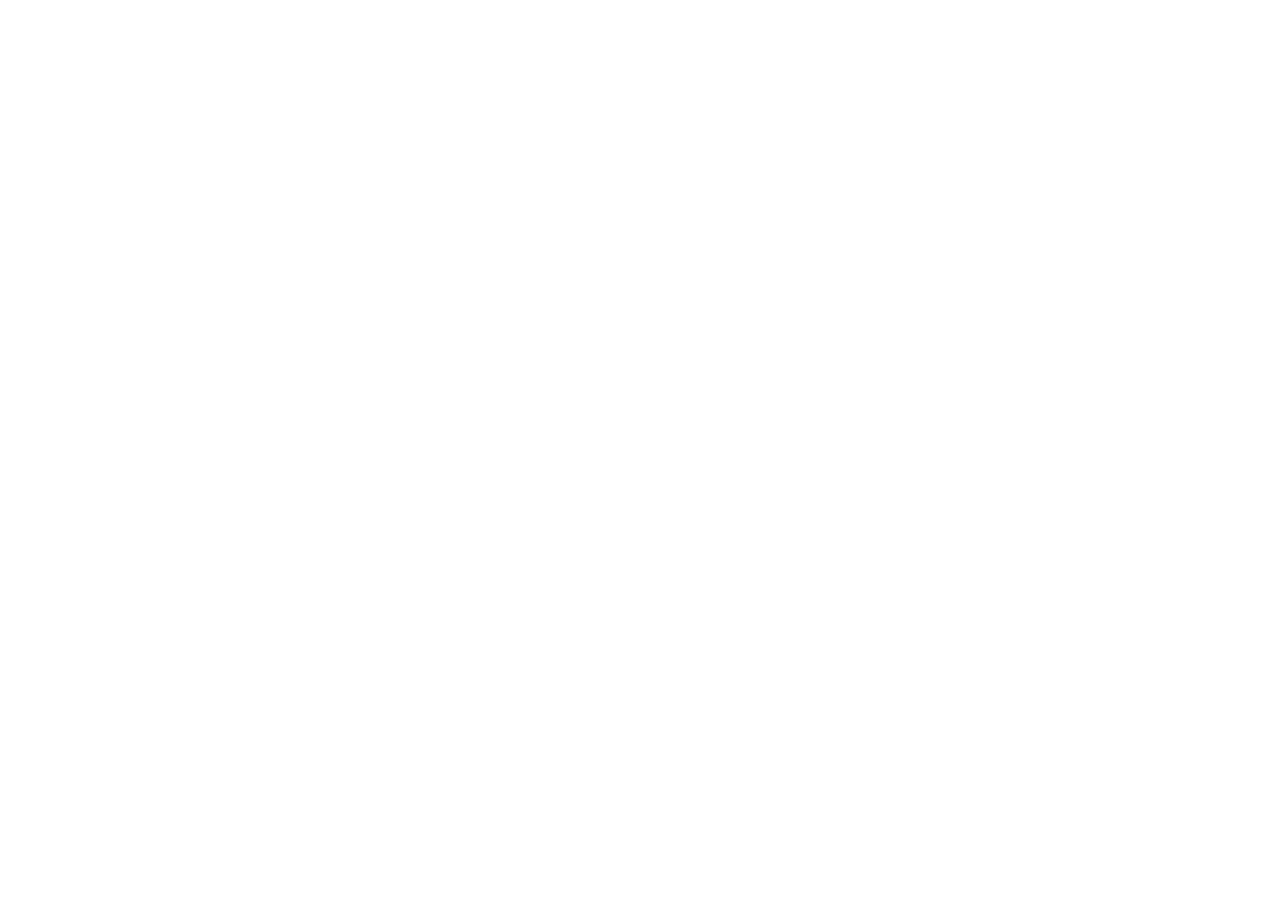
==== portafolio.html @ cdc6f5ee "link portafolio añadido" ====
<!DOCTYPE html>
<html lang="en">
<head>
    <meta charset="UTF-8">
    <meta name="viewport" content="width=device-width, initial-scale=1.0">
    <title>Document</title>
</head>
<body>
    
</body>
</html>
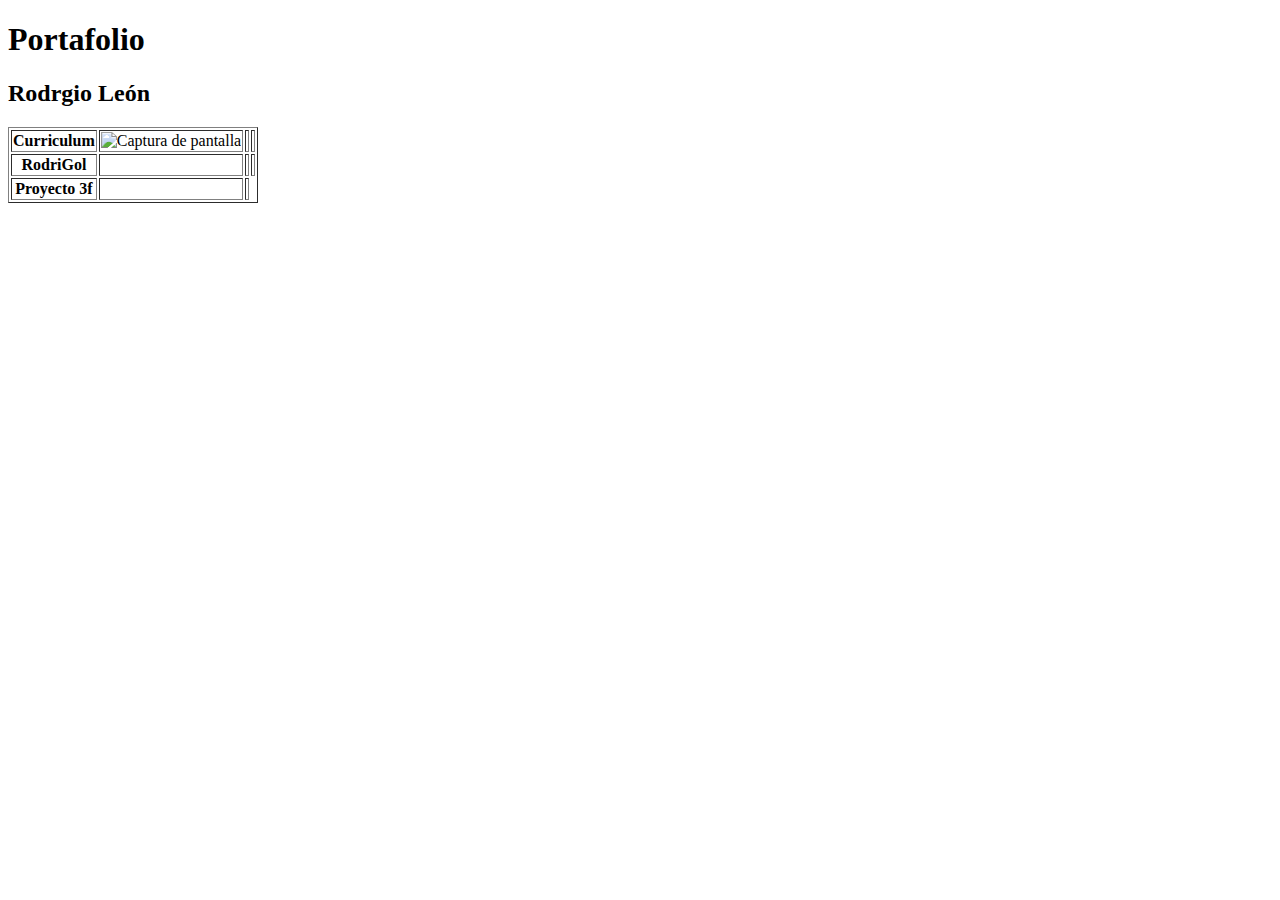
==== commit fac4b6fc: "agregando forkeados y portafolio" ====
--- a/portafolio.html
+++ b/portafolio.html
@@ -6,6 +6,23 @@
     <title>Document</title>
 </head>
 <body>
-    
+    <h1> Portafolio</h1>
+    <h2>Rodrgio León</h2>
+    <table border="1">
+        <tr>
+            <th>Curriculum</th> 
+            <td><img width="500" src="" alt="Captura de pantalla"></td> 
+            <td><img width="500" src="">
+                <td></td>
+        <tr>
+            <th>RodriGol</th>
+            <td><img width="500" src=""td>
+            <td><img width="500" src=""td>  
+                 <td><img width="500" src=""td>
+        </tr>
+        <tr>
+            <th>Proyecto 3f</th>
+            <td></td>
+            <td></td>
 </body>
 </html>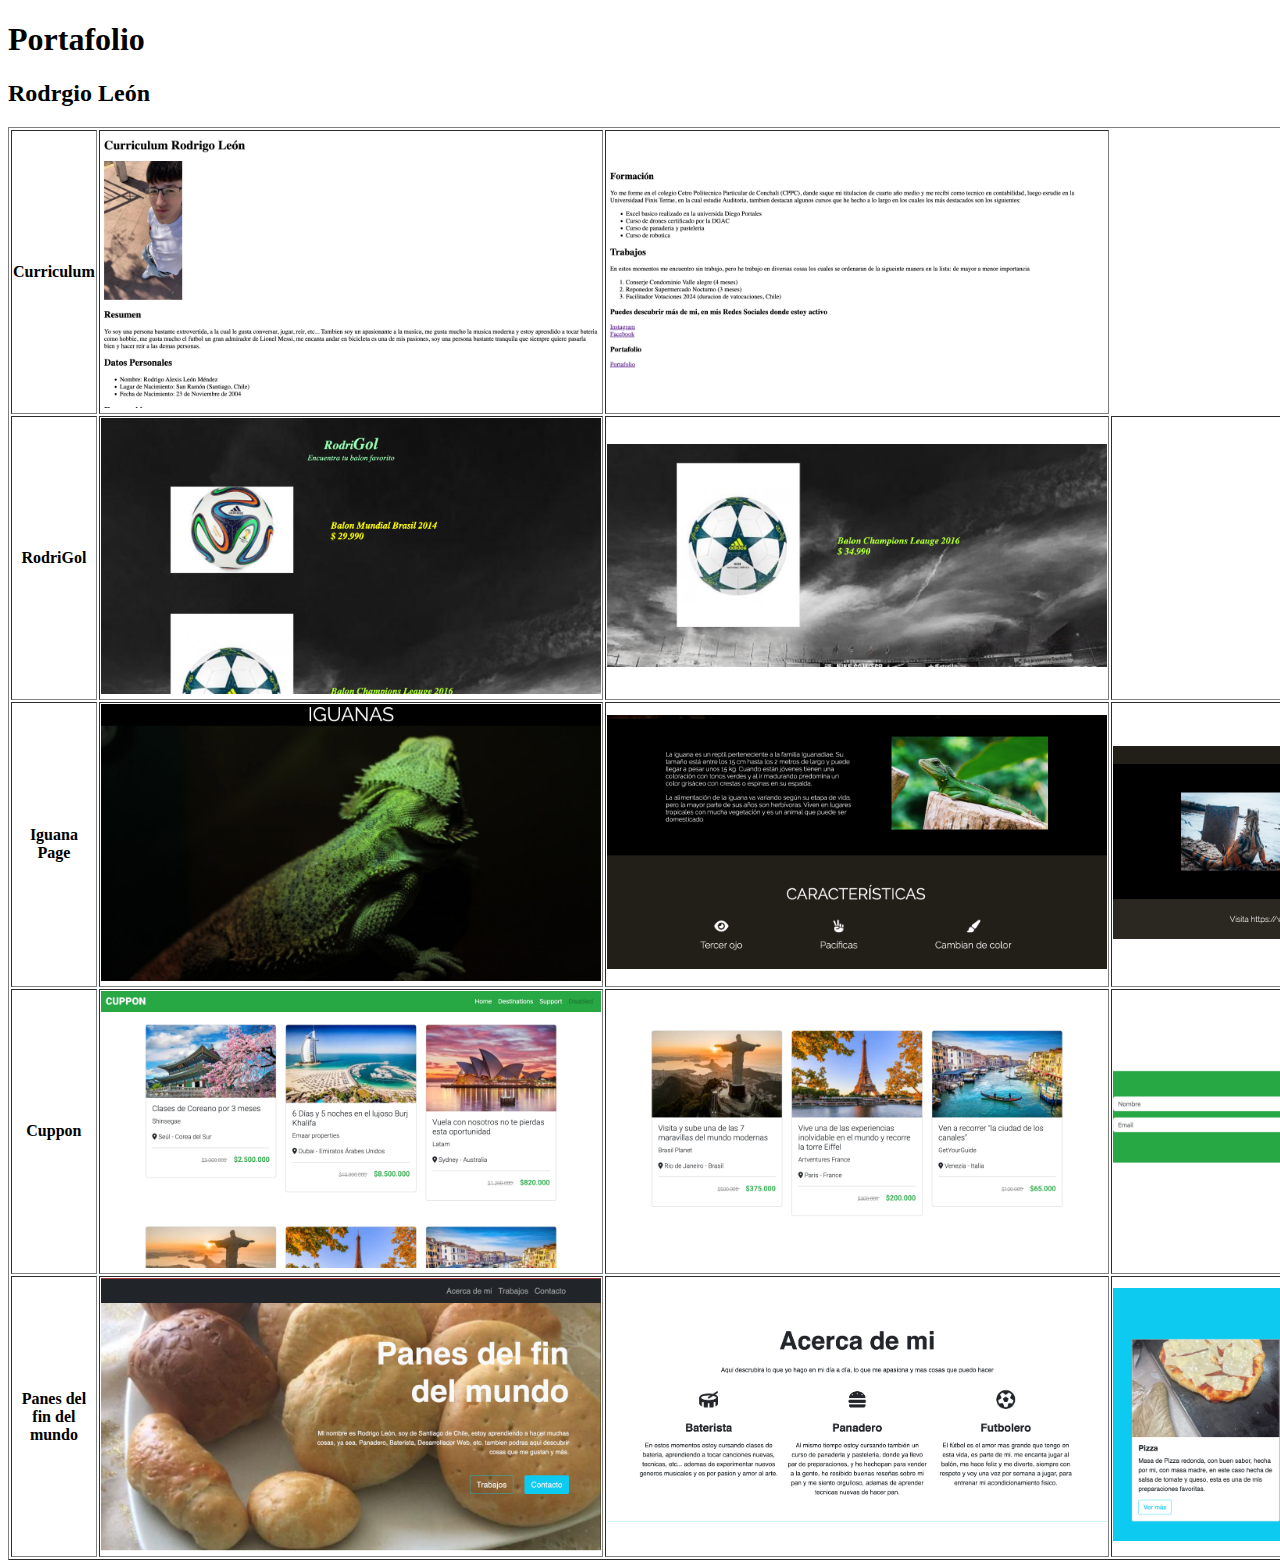
==== commit ac076ccd: "caputaras de pantalla agregadas" ====
--- a/portafolio.html
+++ b/portafolio.html
@@ -11,18 +11,33 @@
     <table border="1">
         <tr>
             <th>Curriculum</th> 
-            <td><img width="500" src="" alt="Captura de pantalla"></td> 
-            <td><img width="500" src="">
-                <td></td>
+            <td><img width="500" src="./assets/img/trabajo numero 1.png" alt="Captura de pantalla"></td> 
+            <td><img width="500" src="./assets/img/trabajo numero 1,2.png" alt="Captura de pantalla"></td>
+        </tr>
         <tr>
             <th>RodriGol</th>
-            <td><img width="500" src=""td>
-            <td><img width="500" src=""td>  
-                 <td><img width="500" src=""td>
+            <td><img width="500" src="./assets/img/Rodrigol.png"  alt="captura de pantalla"></td>
+            <td><img width="500" src="./assets/img/Rodrigol 2.png" alt="captura de pantalla"><td>  
+            <td><img width="500" src="./assets/img/Rodrigol 3.png" alt="captura de pantalla"></td>
         </tr>
         <tr>
-            <th>Proyecto 3f</th>
-            <td></td>
-            <td></td>
+            <th>Iguana Page</th>
+            <td><img width="500" src="./assets/img/Iguana Page.png" alt="captura de pantalla"></td>
+            <td><img  width="500" src="./assets/img/iguana page 2.png" alt="captura de pantalla"></td>
+            <td><img  width="500" src="./assets/img/iguana page 3.png" alt="captura de pantalla"></td>
+        </tr>
+        <tr>
+            <th>Cuppon</th>
+            <td><img width="500" src="./assets/img/Cuppon.png" alt="captura de pantalla"></td>
+            <td><img width="500" src="./assets/img/cuppon 2.png" alt="captura de pantalla"></td>
+            <td><img width="500" src="./assets/img/cuppon 3.png" alt="captura de pantalla"></td>
+        </tr>
+        <tr>
+            <th>Panes del fin del mundo</th>
+            <td><img width="500" src="./assets/img/panes 1.png" alt="captura de pantalla"></td>
+            <td><img width="500" src="./assets/img/panes 2.png" alt="captura de pantalla"></td>
+            <td><img width="500" src="./assets/img/panes 3.png" alt="captura de pantalla"></td>
+            <td><img width="500" src="./assets/img/panes 4.png" alt="captura de pantalla"></td>
+        </tr>
 </body>
 </html>